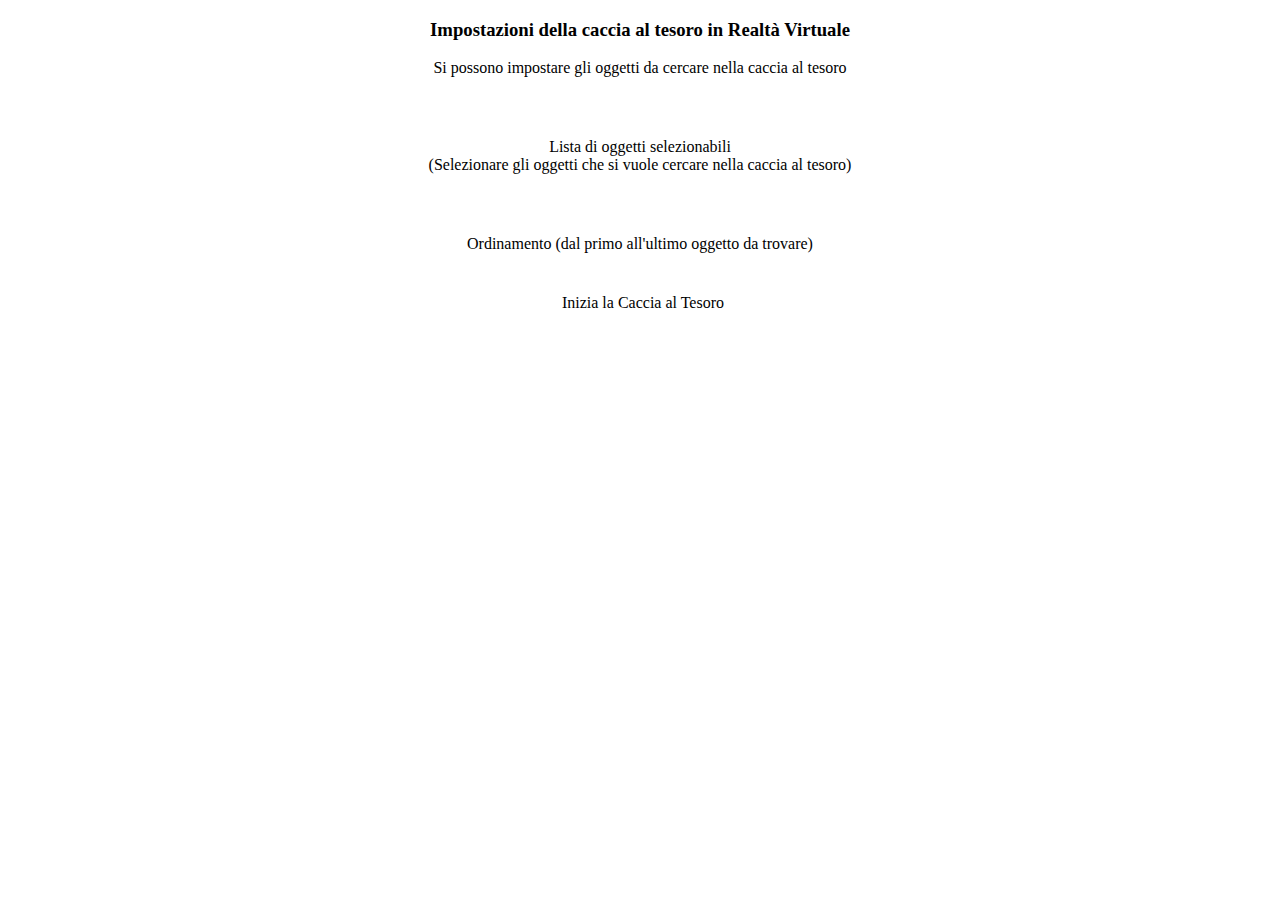
==== settings/index.html @ 8300ceb3 "settings" ====
<!DOCTYPE html>
<html>
    <head>
        <title> Impostazioni Caccia al Tesoro </title>
        <script src='config.js'></script>
        <script src='jquery-3.1.1'></script>
        <script src='jquery-ui-1.12.1.custom/jquery-ui.js'></script>
        <link rel='stylesheet' href='jquery-ui-1.12.1.custom/jquery-ui.css'>
        <link rel='stylesheet' href='settings.css'>
    </head>
    <body>
        <div class='page-container'>

            <div class='page-header'>
                <h3>Impostazioni della caccia al tesoro in Realtà Virtuale</h3>
                Si possono impostare gli oggetti da cercare nella caccia al tesoro
            </div>

            <div class='object-container'>
                <div class='page-header'>
                    Lista di oggetti selezionabili <br/>
                    (Selezionare gli oggetti che si vuole cercare nella caccia al tesoro) <br/>
                </div>
                <div id='componentList' class='list'>
                </div>
            </div>

            <div id='orderingPanel' class='object-container'>
                <div class='page-header'>
                    Ordinamento (dal primo all'ultimo oggetto da trovare)
                </div>
                <ul id='sortableObjects' class='list'>
                </ul>
            </div>


            <div class='start-button' id='startButton' disabled='true'>
                Inizia la Caccia al Tesoro
            </div>

        </div>

        <script type='text/javascript'>

            // This will make the object list sortable
            $('#sortableObjects').sortable();
            $('#sortableObjects').disableSelection();

            // ADDING OBJECTS TO THE OBJECTS LIST
            for(component in objectLibrary){
                var newComponent = $("<input id=\""+objectLibrary[component]+"\" class=\"object-checkbox\" type=\"checkbox\" name=\""+objectLibrary[component]+"\" value=\""+component+"\">"+component+"<br>");
                newComponent.appendTo('#componentList');
            }

            // CHECK SELECTED OBJECT LIMIT
            // commented out, since we do not use this for now
            /*
            $('input.object-checkbox').on('change', function(evt) {
               if($(this).siblings(':checked').length >= objectLimit) {
                   this.checked = false;
               }
            });*/

            // When an object is selected, it must be added to the object list
            // If and object is not selected, it must be removed
            $('input.object-checkbox').on('change', function(evt) {
                if($(this).is(':checked')){
                    // adding object to the list
                    var newComponent = $("<li class=\"sortableObject\" id=\"sortable"+objectLibrary[$(this).val()]+"\">"+$(this).val()+"</li>");
                    newComponent.appendTo('#sortableObjects');
                }
                else{
                    // removing from the list
                    $("#sortable"+objectLibrary[$(this).val()]).remove()
                }
            });

            // Activates / deactivates the start button
            // Activate it when there is at least one object in the Treasure Hunt
            $('input.object-checkbox').on('change', function(evt) {
                if($('input.object-checkbox:checked').length == 0){
                    // then disable the start button
                    $('#startButton').attr("disabled", true)
                }
                else{
                    // enable the button
                    $('#startButton').attr("disabled", false)
                }
            });


            // Redirect to the Treasure Hunt
            $('#startButton').on('click', function(evt) {
                // building parameters
                if(!$(this).attr('disabled')){
                    selectedObjectsArray = new Array()
                    $('#orderingPanel').find('li').each(function(){
                        var object = $(this)
                        selectedObjectsArray.push(object.attr('id').replace('sortable', ''))
                    });
                    // redirect
                    window.location="../index.html?objects="+selectedObjectsArray.join(',')
                }
            });
        </script>
    </body>
</html>
---- settings/settings.css ----
.page-container{
    width: 60%;
    margin: 0 auto;
}

.page-header{
    text-align: center
}

.object-container{
    margin-top: 8%;
}

.list{
    margin-top: 5%;
    margin-left: 43%;
}

.start-button{
    text-align: center;
    border-style: solid;
    border-color: #000000;
    width: 30%;
    margin-left: 35%;
}

.start-button[disabled]{
    border-color: #ffffff
}

.start-button:hover[disabled]{
    border-color: #ffffff;
    background-color: #ffffff;
}

.start-button:hover{
    border-color: #FF0000;
    background-color: #FFA07A;
    -o-transition:.5s;
    -ms-transition:.5s;
    -moz-transition:.5s;
    -webkit-transition:.5s;
    /* ...and now for the proper property */
    transition:.5s;
}
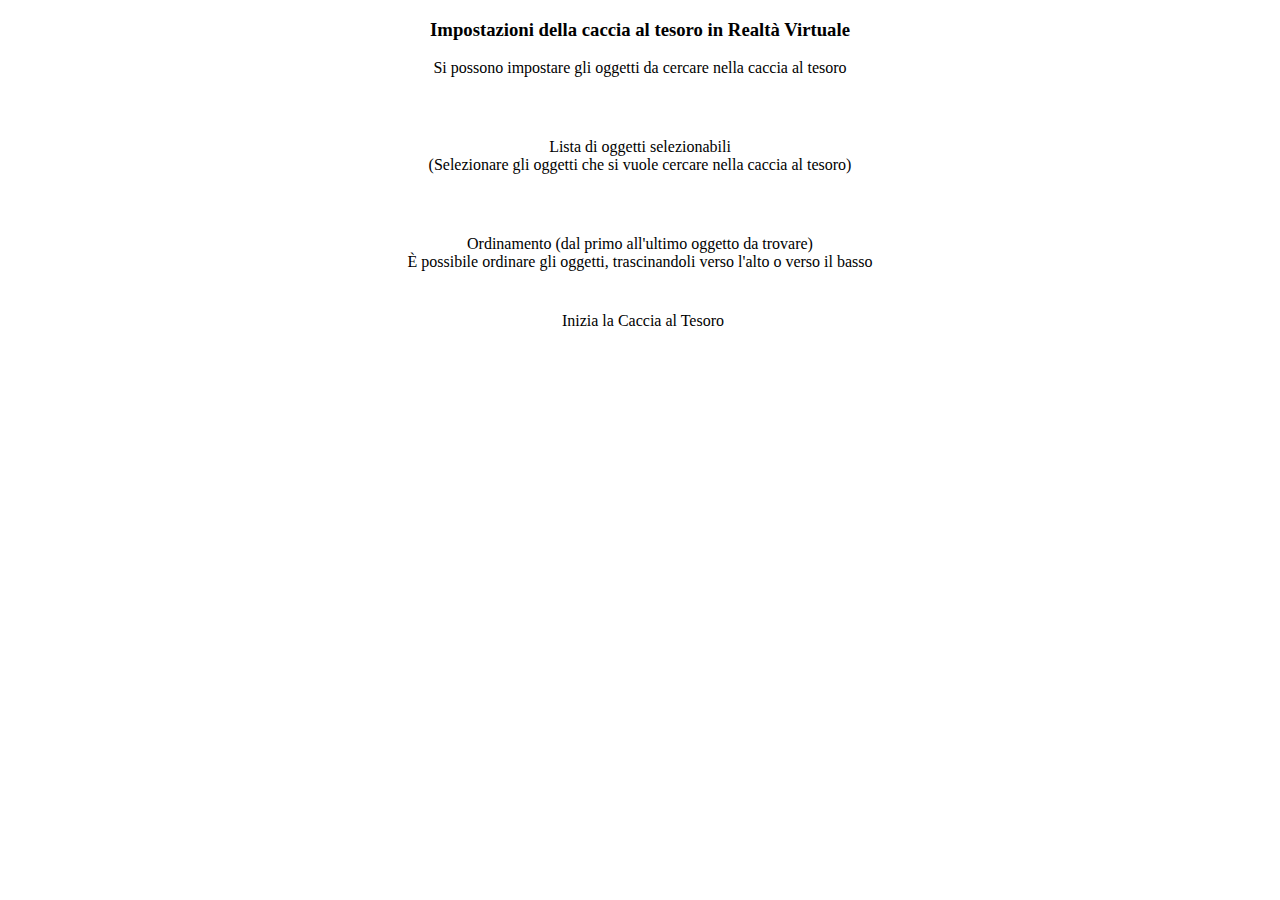
==== commit d457a6e1: "settings" ====
--- a/settings/index.html
+++ b/settings/index.html
@@ -27,9 +27,10 @@
 
             <div id='orderingPanel' class='object-container'>
                 <div class='page-header'>
-                    Ordinamento (dal primo all'ultimo oggetto da trovare)
+                    Ordinamento (dal primo all'ultimo oggetto da trovare) <br/>
+                    È possibile ordinare gli oggetti, trascinandoli verso l'alto o verso il basso
                 </div>
-                <ul id='sortableObjects' class='list'>
+                <ul id='sortableObjects' class='ordering-list'>
                 </ul>
             </div>
 
@@ -66,7 +67,7 @@
             $('input.object-checkbox').on('change', function(evt) {
                 if($(this).is(':checked')){
                     // adding object to the list
-                    var newComponent = $("<li class=\"sortableObject\" id=\"sortable"+objectLibrary[$(this).val()]+"\">"+$(this).val()+"</li>");
+                    var newComponent = $("<li class=\"sortableObject ui-state-default\" id=\"sortable"+objectLibrary[$(this).val()]+"\"> <span class=\"ui-icon ui-icon-arrowthick-2-n-s\"></span>"+$(this).val()+"</li>");
                     newComponent.appendTo('#sortableObjects');
                 }
                 else{
--- a/settings/settings.css
+++ b/settings/settings.css
@@ -14,6 +14,12 @@
 .list{
     margin-top: 5%;
     margin-left: 43%;
+}
+
+.ordering-list{
+    margin-top: 5%;
+    margin-left: 35%;
+    width: 20%;
 }
 
 .start-button{
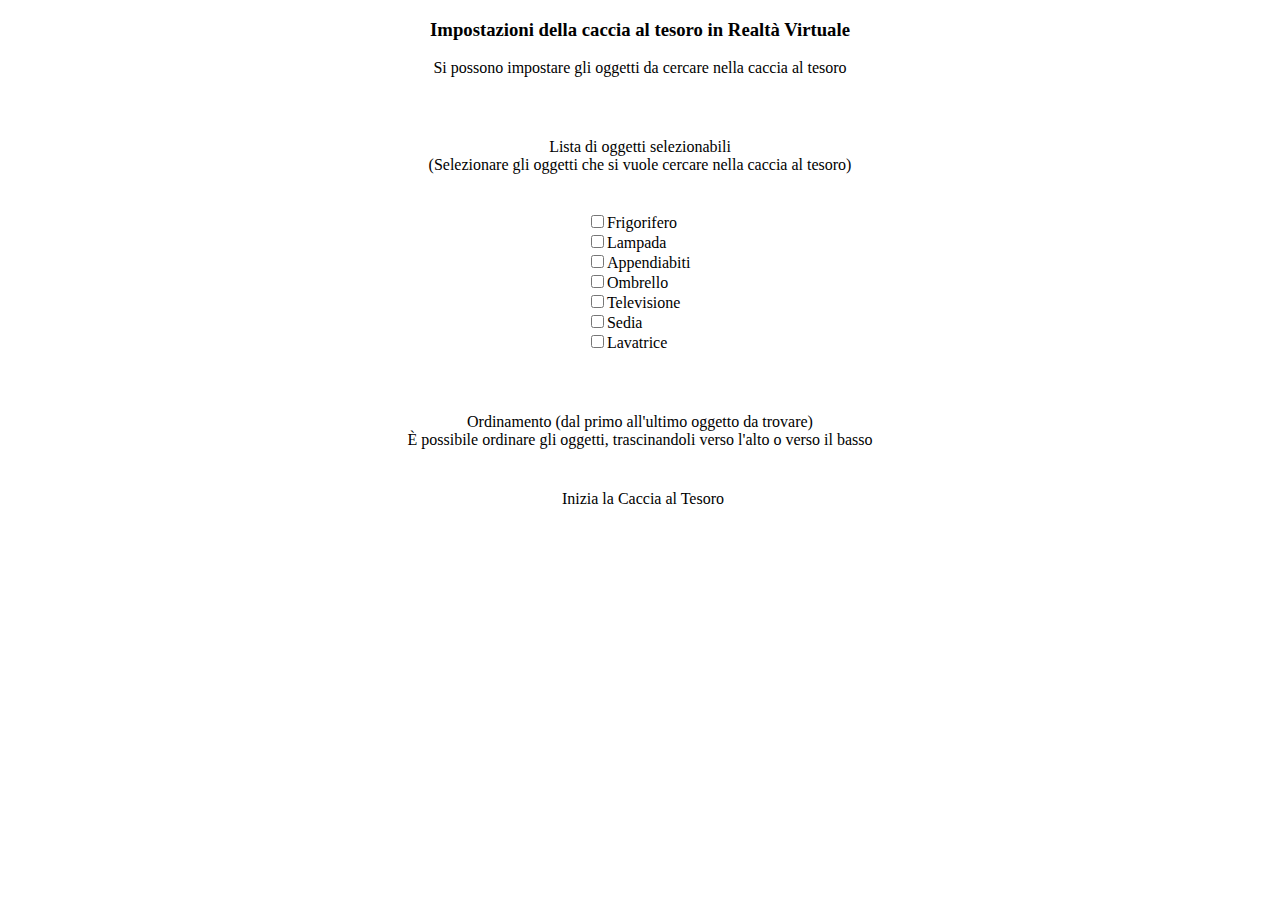
==== commit dba0ba98: "Added setting page" ====
--- a/settings/index.html
+++ b/settings/index.html
@@ -3,7 +3,7 @@
     <head>
         <title> Impostazioni Caccia al Tesoro </title>
         <script src='config.js'></script>
-        <script src='jquery-3.1.1'></script>
+        <script src='jquery-3.1.1.js'></script>
         <script src='jquery-ui-1.12.1.custom/jquery-ui.js'></script>
         <link rel='stylesheet' href='jquery-ui-1.12.1.custom/jquery-ui.css'>
         <link rel='stylesheet' href='settings.css'>
